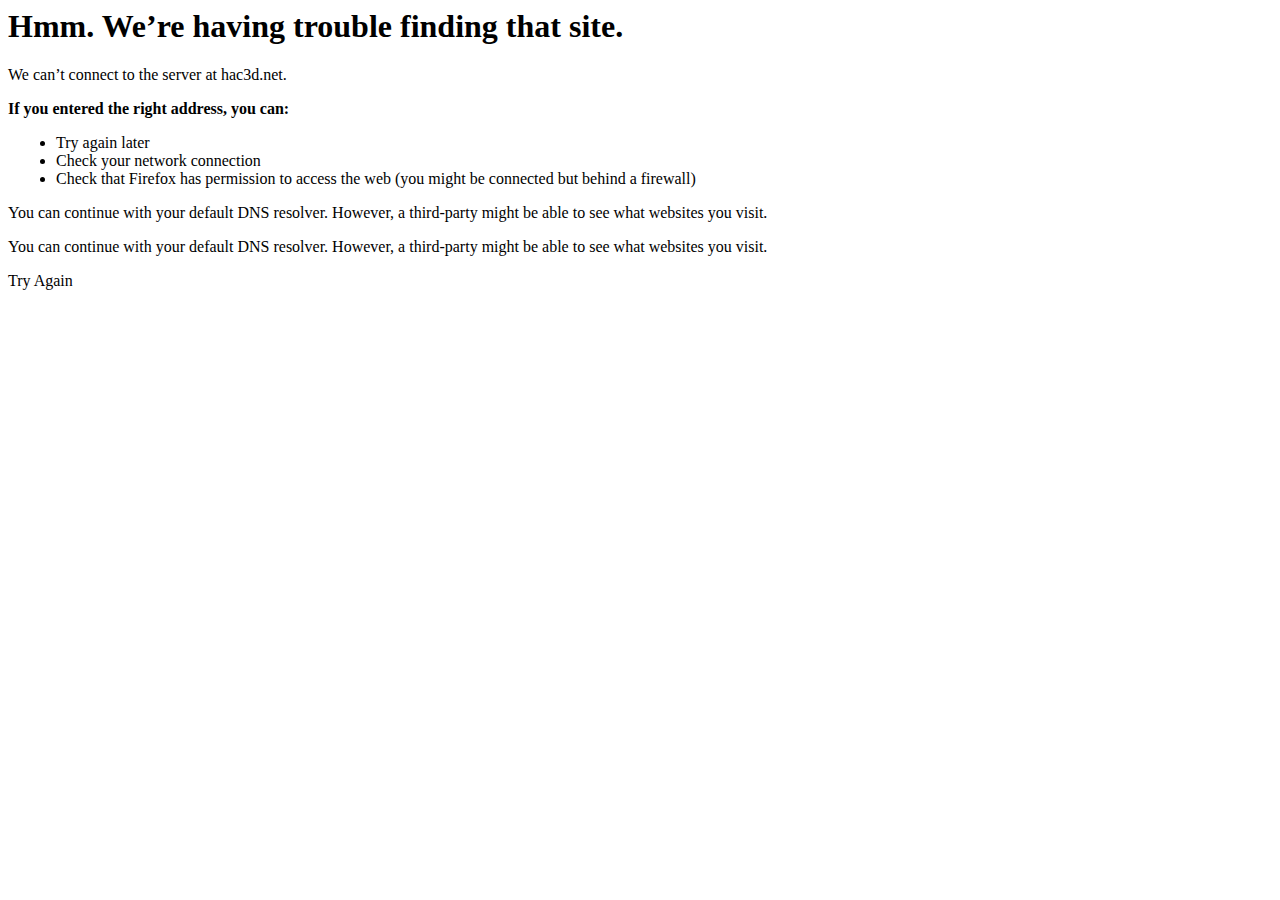
==== index.html @ 48599726 "Create index.html" ====
<html>
  <head>
    <meta http-equiv="Content-Type" content="text/html; charset=utf-8" />
    <meta http-equiv="Content-Style-Type" content="text/css" />
    <meta name="generator" content="Aspose.Words for .NET 24.2.0" />
    <link rel="stylesheet" href="style.css">
    <title>Server Not Found</title>
  </head>
  <body>
    <div>
      <h1 style="margin-top:0pt; margin-bottom:16.1pt; page-break-inside:auto; page-break-after:auto">
        <span style="font-family:'Times New Roman'; color:#000000">Hmm. We’re having trouble finding that site.</span>
      </h1>
      <p style="margin-top:12pt; margin-bottom:12pt">
        <span>We can’t connect to the server at hac3d.net.</span>
      </p>
      <p style="margin-top:12pt; margin-bottom:12pt">
        <span style="display:none">What can you do about it?</span>
      </p>
      <p style="margin-top:12pt">
        <span style="font-weight:bold">If you entered the right address, you can:</span>
      </p>
      <ul type="disc" style="margin:0pt; padding-left:0pt">
        <li style="margin-top:12pt; margin-left:36pt; font-family:serif; -aw-font-family:'Symbol'; -aw-font-weight:normal; -aw-number-format:''">
          <span style="font-family:'Times New Roman'">Try again later</span>
        </li>
        <li style="margin-left:36pt; font-family:serif; -aw-font-family:'Symbol'; -aw-font-weight:normal; -aw-number-format:''">
          <span style="font-family:'Times New Roman'">Check your network connection</span>
        </li>
        <li style="margin-left:36pt; margin-bottom:12pt; font-family:serif; -aw-font-family:'Symbol'; -aw-font-weight:normal; -aw-number-format:''">
          <span style="font-family:'Times New Roman'">Check that Firefox has permission to access the web (you might be connected but behind a firewall)</span>
        </li>
      </ul>
      <p style="margin-top:12pt; margin-bottom:12pt">
        <a name="trrOnlylearnMoreLink">
          <span style="display:none">Learn more…</span>
        </a>
      </p>
      <p style="margin-top:12pt; margin-bottom:12pt">
        <span>You can continue with your default DNS resolver. However, a third-party might be able to see what websites you visit.</span>
      </p>
      <p style="margin-top:12pt; margin-bottom:12pt">
        <a name="nativeFallbackLearnMoreLink">
          <span style="display:none">Learn more…</span>
        </a>
      </p>
      <p style="margin-top:12pt; margin-bottom:12pt">
        <span>You can continue with your default DNS resolver. However, a third-party might be able to see what websites you visit.</span>
      </p>
      <p style="margin-top:12pt; margin-bottom:12pt">
        <a href="https://support.mozilla.org/1/firefox/115.8.0/WINNT/en-US/connection-not-secure" target="_blank" style="text-decoration:none">
          <span style="-aw-bookmark-start:learnMoreLink"></span>
          <span style="text-decoration:underline; display:none">Learn more…</span>
        </a>
        <a name="learnMoreLink"></a>
        <span style="-aw-bookmark-end:learnMoreLink"></span>
      </p>
      <p style="margin-top:12pt; margin-bottom:12pt">
        <a name="openInNewWindowButton">
          <span style="display:none">Open Site in New Window</span>
        </a>
      </p>
      <p style="margin-top:12pt; margin-bottom:12pt">
        <span style="display:none">It looks like your network security settings might be causing this. Do you want the default settings to be restored?</span>
      </p>
      <p>
        <span style="display:none">Restore default settings</span>
      </p>
      <p>
        <span style="display:none">Go Back (Recommended) Open Network Login Page Try Again Advanced…</span>
      </p>
      <p>
        <span>Try Again </span>
        <span style="display:none">Always continue for this site</span>
        <span></span>
        <span style="display:none">Change DNS settings</span>
        <span></span>
        <span style="display:none">Continue this time</span>
        <span></span>
        <span style="display:none">Always continue</span>
      </p>
      <p style="margin-top:12pt; margin-bottom:12pt">
        <a href="javascript:void(0)" style="text-decoration:none">
          <span style="-aw-bookmark-start:viewCertificate"></span>
          <span style="text-decoration:underline; display:none">View Certificate</span>
        </a>
        <a name="viewCertificate"></a>
        <span style="-aw-bookmark-end:viewCertificate"></span>
        <span style="display:none"></span>
      </p>
      <p>
        <span style="display:none">Go Back (Recommended) Try Again Accept the Risk and Continue</span>
      </p>
      <p class="toggle-container-with-text" style="margin-top:12pt; margin-bottom:12pt">
        <span style="display:none">Report errors like this to help Mozilla identify and block malicious sites</span>
      </p>
      <p>
        <span style="display:none">Copy text to clipboard </span>
      </p>
      <p>
        <span style="display:none">Copy text to clipboard</span>
      </p>
    </div>
  </body>
</html>
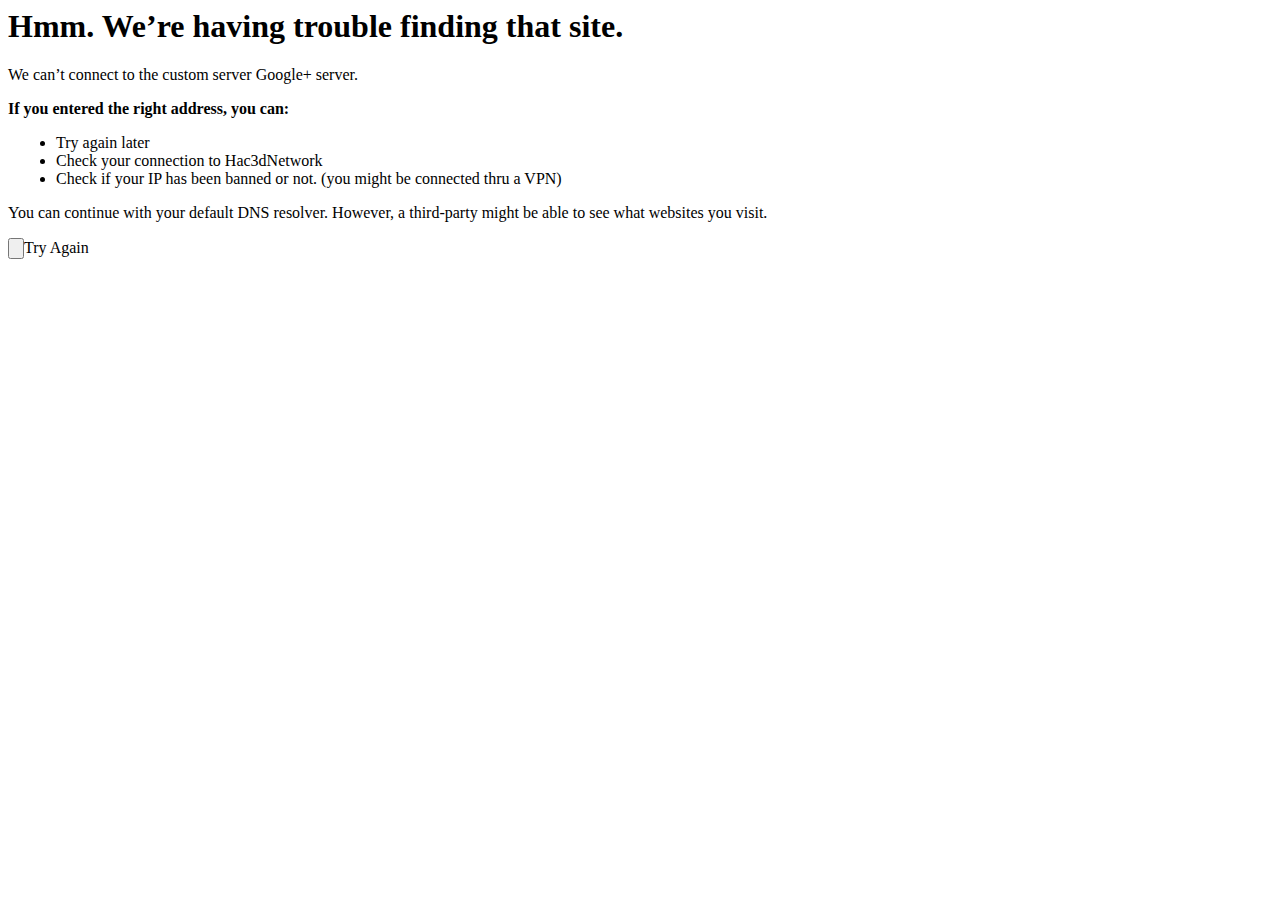
==== commit 8a16c29a: "Update index.html" ====
--- a/index.html
+++ b/index.html
@@ -12,7 +12,7 @@
         <span style="font-family:'Times New Roman'; color:#000000">Hmm. We’re having trouble finding that site.</span>
       </h1>
       <p style="margin-top:12pt; margin-bottom:12pt">
-        <span>We can’t connect to the server at hac3d.net.</span>
+        <span>We can’t connect to the custom server Google+ server.</span>
       </p>
       <p style="margin-top:12pt; margin-bottom:12pt">
         <span style="display:none">What can you do about it?</span>
@@ -25,10 +25,10 @@
           <span style="font-family:'Times New Roman'">Try again later</span>
         </li>
         <li style="margin-left:36pt; font-family:serif; -aw-font-family:'Symbol'; -aw-font-weight:normal; -aw-number-format:''">
-          <span style="font-family:'Times New Roman'">Check your network connection</span>
+          <span style="font-family:'Times New Roman'">Check your connection to Hac3dNetwork</span>
         </li>
         <li style="margin-left:36pt; margin-bottom:12pt; font-family:serif; -aw-font-family:'Symbol'; -aw-font-weight:normal; -aw-number-format:''">
-          <span style="font-family:'Times New Roman'">Check that Firefox has permission to access the web (you might be connected but behind a firewall)</span>
+          <span style="font-family:'Times New Roman'">Check if your IP has been banned or not. (you might be connected thru a VPN)</span>
         </li>
       </ul>
       <p style="margin-top:12pt; margin-bottom:12pt">
@@ -43,10 +43,7 @@
         <a name="nativeFallbackLearnMoreLink">
           <span style="display:none">Learn more…</span>
         </a>
-      </p>
-      <p style="margin-top:12pt; margin-bottom:12pt">
-        <span>You can continue with your default DNS resolver. However, a third-party might be able to see what websites you visit.</span>
-      </p>
+      </p> 
       <p style="margin-top:12pt; margin-bottom:12pt">
         <a href="https://support.mozilla.org/1/firefox/115.8.0/WINNT/en-US/connection-not-secure" target="_blank" style="text-decoration:none">
           <span style="-aw-bookmark-start:learnMoreLink"></span>
@@ -70,7 +67,7 @@
         <span style="display:none">Go Back (Recommended) Open Network Login Page Try Again Advanced…</span>
       </p>
       <p>
-        <span>Try Again </span>
+        <input type="button">Try Again </span>
         <span style="display:none">Always continue for this site</span>
         <span></span>
         <span style="display:none">Change DNS settings</span>
--- a/style.css
+++ b/style.css
@@ -0,0 +1,123 @@
+body {
+	font-family: 'Times New Roman';
+	font-size: 12pt
+}
+
+h1, h2, h3, h4, h5, h6, p {
+	margin: 0pt
+}
+
+li {
+	margin-top: 0pt;
+	margin-bottom: 0pt
+}
+
+h1 {
+	margin-top: 12pt;
+	margin-bottom: 0pt;
+	page-break-inside: avoid;
+	page-break-after: avoid;
+	font-family: Calibri;
+	font-size: 24pt;
+	font-weight: bold;
+	font-style: normal;
+	color: #2f5496
+}
+
+h2 {
+	margin-top: 2pt;
+	margin-bottom: 0pt;
+	page-break-inside: avoid;
+	page-break-after: avoid;
+	font-family: Calibri;
+	font-size: 18pt;
+	font-weight: bold;
+	font-style: normal;
+	color: #2f5496
+}
+
+h3 {
+	margin-top: 2pt;
+	margin-bottom: 0pt;
+	page-break-inside: avoid;
+	page-break-after: avoid;
+	font-family: Calibri;
+	font-size: 14pt;
+	font-weight: bold;
+	font-style: normal;
+	color: #1f3763
+}
+
+h4 {
+	margin-top: 2pt;
+	margin-bottom: 0pt;
+	page-break-inside: avoid;
+	page-break-after: avoid;
+	font-family: Calibri;
+	font-size: 12pt;
+	font-weight: bold;
+	font-style: normal;
+	color: #2f5496
+}
+
+h5 {
+	margin-top: 2pt;
+	margin-bottom: 0pt;
+	page-break-inside: avoid;
+	page-break-after: avoid;
+	font-family: Calibri;
+	font-size: 10pt;
+	font-weight: bold;
+	font-style: normal;
+	color: #2f5496
+}
+
+h6 {
+	margin-top: 2pt;
+	margin-bottom: 0pt;
+	page-break-inside: avoid;
+	page-break-after: avoid;
+	font-family: Calibri;
+	font-size: 8pt;
+	font-weight: bold;
+	font-style: normal;
+	color: #1f3763
+}
+
+.toggle-container-with-text {
+	font-size: 12pt
+}
+
+span.Heading1Char {
+	font-family: 'Calibri Light';
+	font-size: 16pt;
+	color: #2f5496
+}
+
+span.Heading2Char {
+	font-family: 'Calibri Light';
+	font-size: 13pt;
+	color: #2f5496
+}
+
+span.Heading3Char {
+	font-family: 'Calibri Light';
+	font-size: 12pt;
+	color: #1f3763
+}
+
+span.Heading4Char {
+	font-family: 'Calibri Light';
+	font-style: italic;
+	color: #2f5496
+}
+
+span.Heading5Char {
+	font-family: 'Calibri Light';
+	color: #2f5496
+}
+
+span.Heading6Char {
+	font-family: 'Calibri Light';
+	color: #1f3763
+}
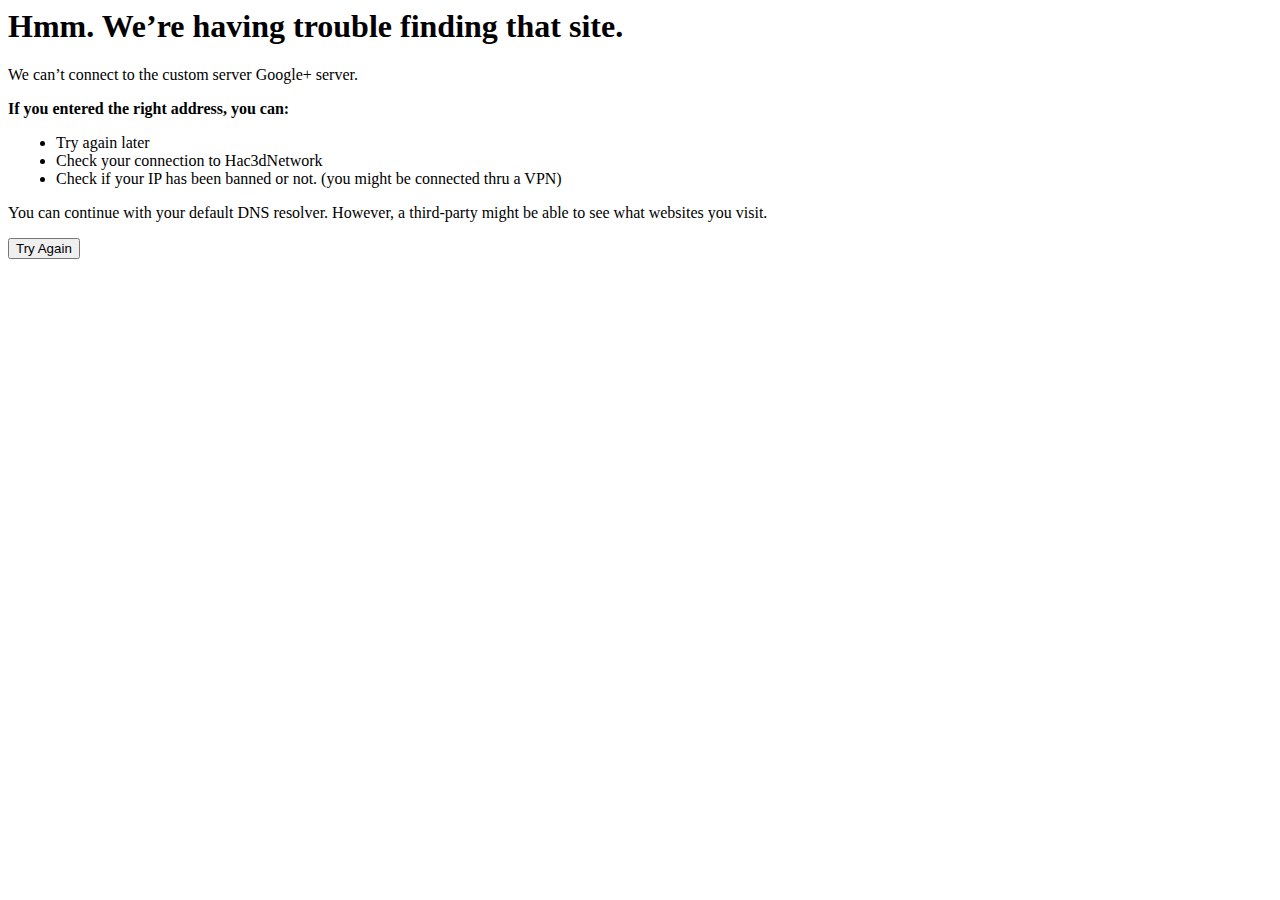
==== commit 72b63f2a: "Update index.html" ====
--- a/index.html
+++ b/index.html
@@ -67,7 +67,7 @@
         <span style="display:none">Go Back (Recommended) Open Network Login Page Try Again Advanced…</span>
       </p>
       <p>
-        <input type="button">Try Again </span>
+        <input type="button" value="Try Again" />
         <span style="display:none">Always continue for this site</span>
         <span></span>
         <span style="display:none">Change DNS settings</span>
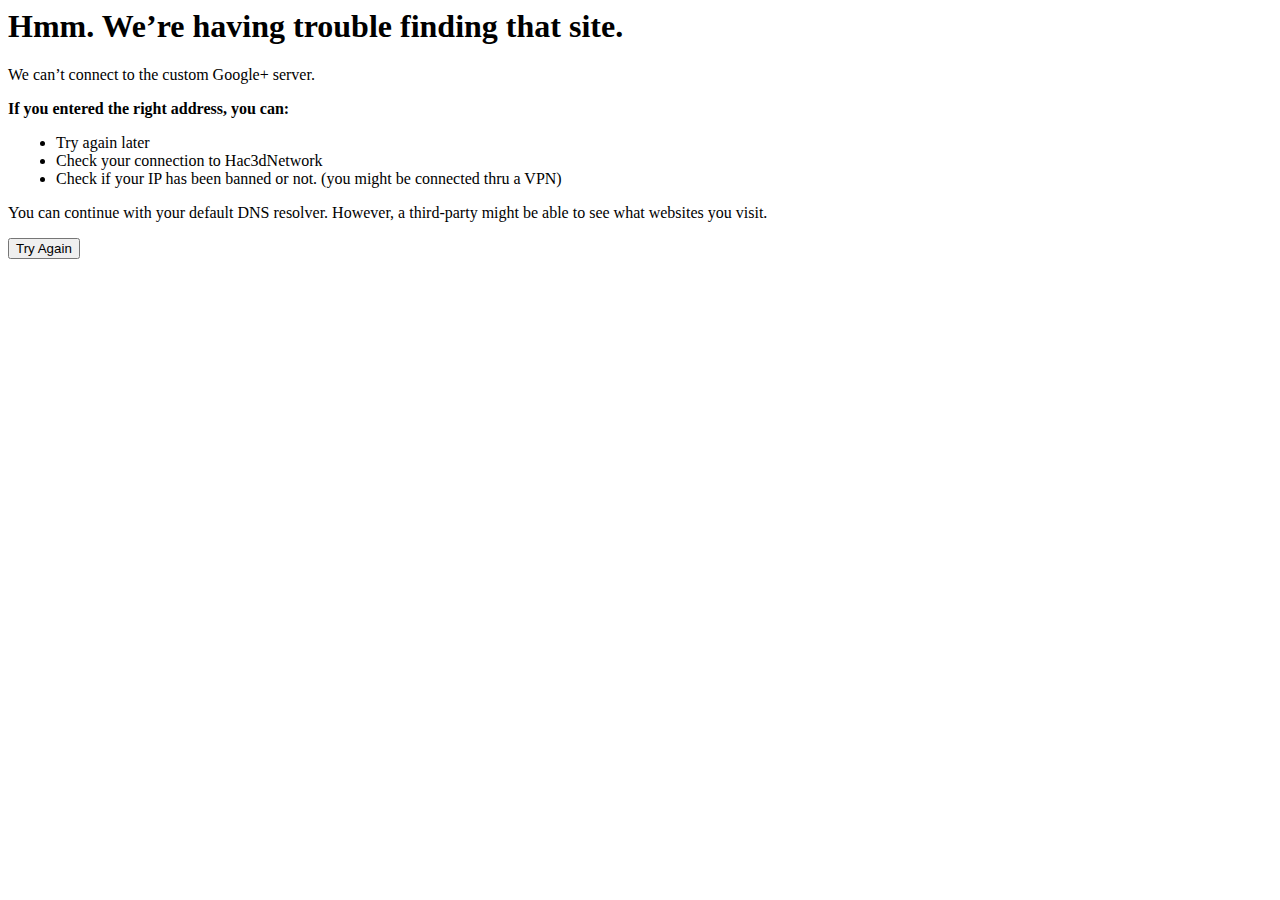
==== commit 0e9d773b: "Update index.html" ====
--- a/index.html
+++ b/index.html
@@ -12,7 +12,7 @@
         <span style="font-family:'Times New Roman'; color:#000000">Hmm. We’re having trouble finding that site.</span>
       </h1>
       <p style="margin-top:12pt; margin-bottom:12pt">
-        <span>We can’t connect to the custom server Google+ server.</span>
+        <span>We can’t connect to the custom Google+ server.</span>
       </p>
       <p style="margin-top:12pt; margin-bottom:12pt">
         <span style="display:none">What can you do about it?</span>
